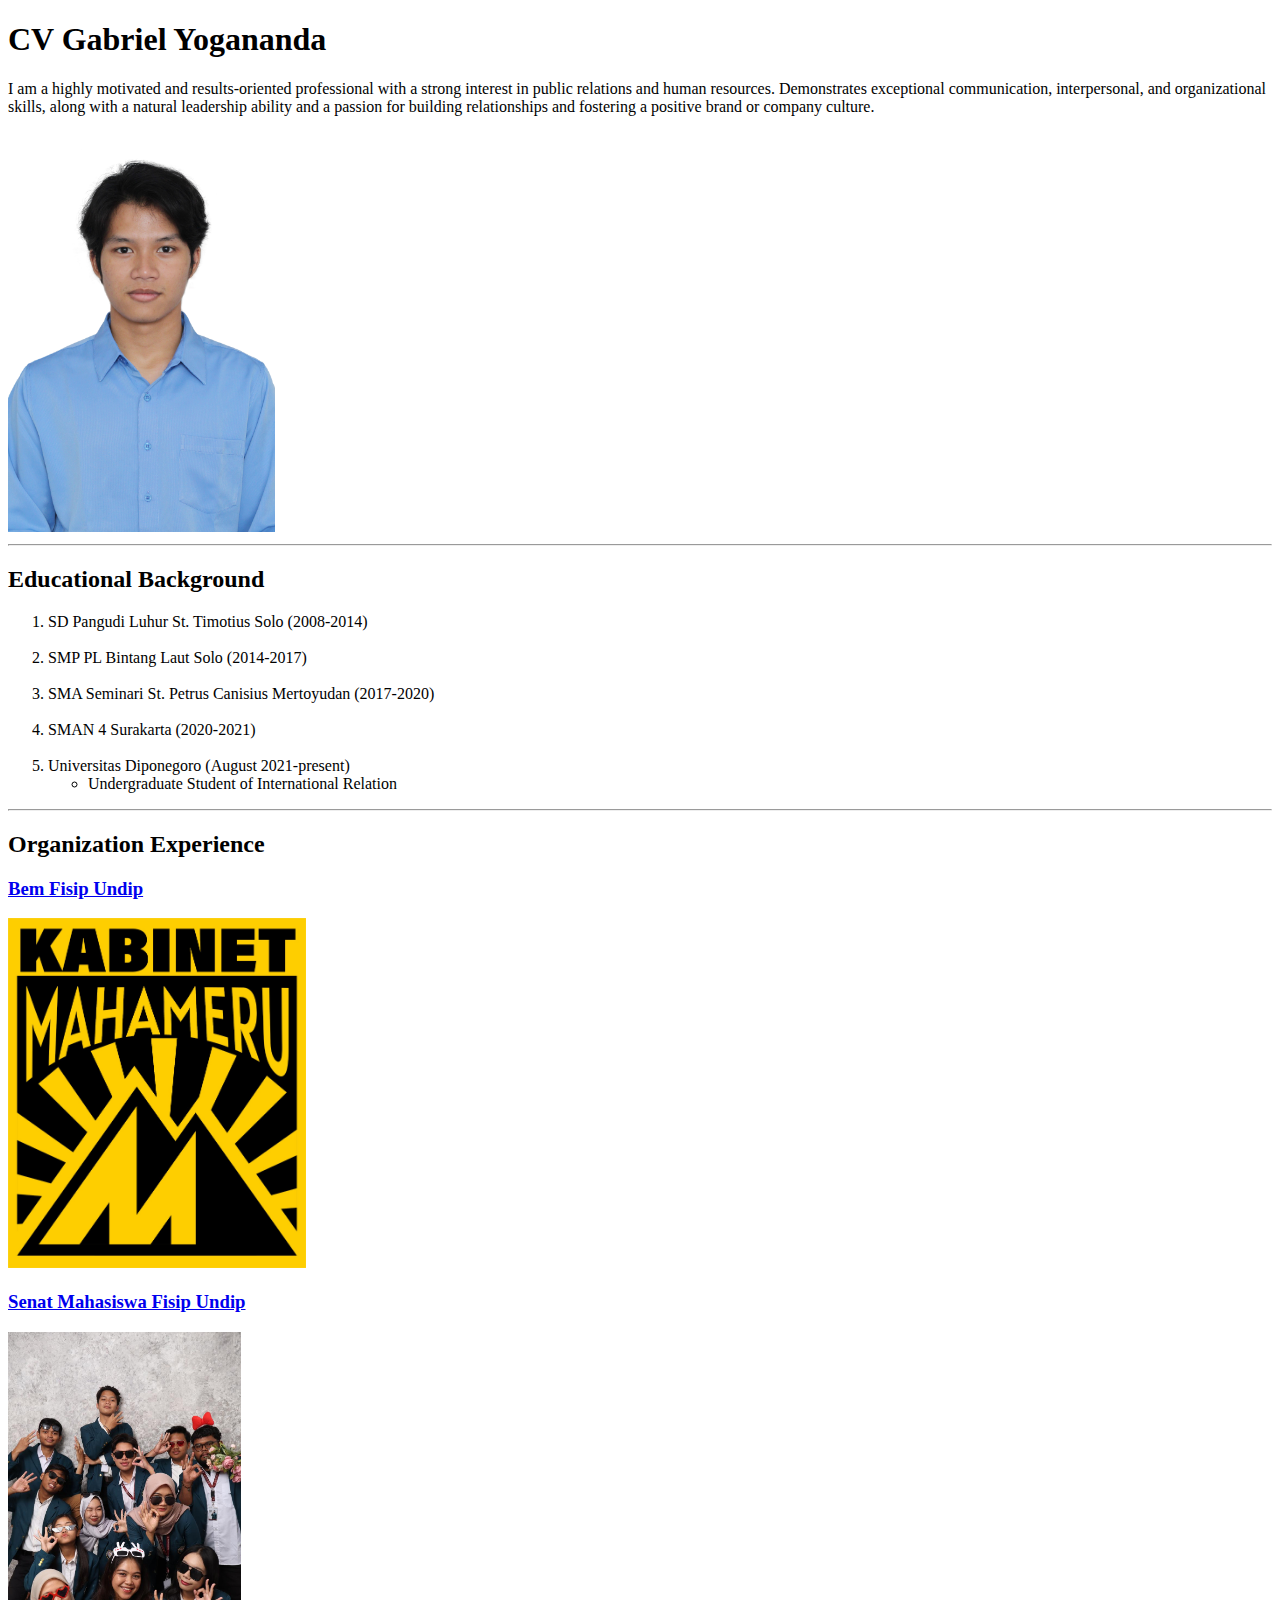
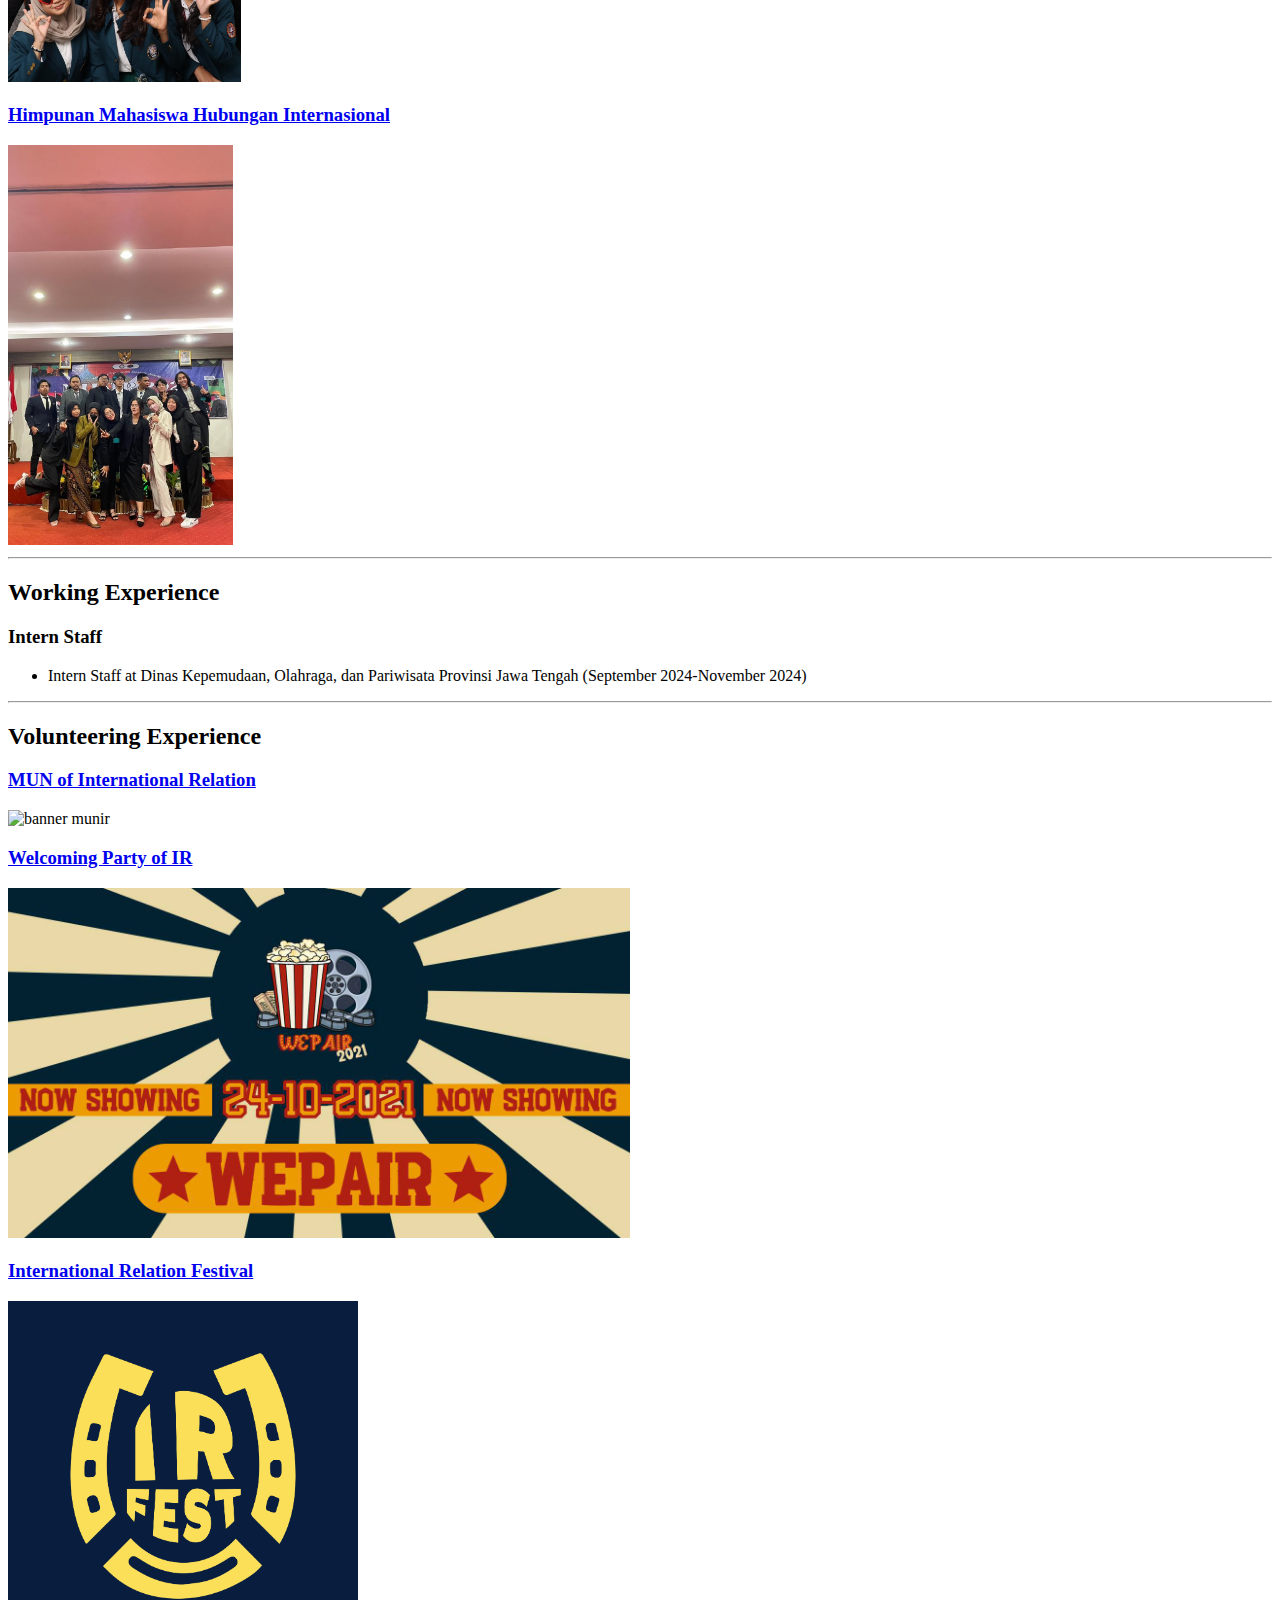
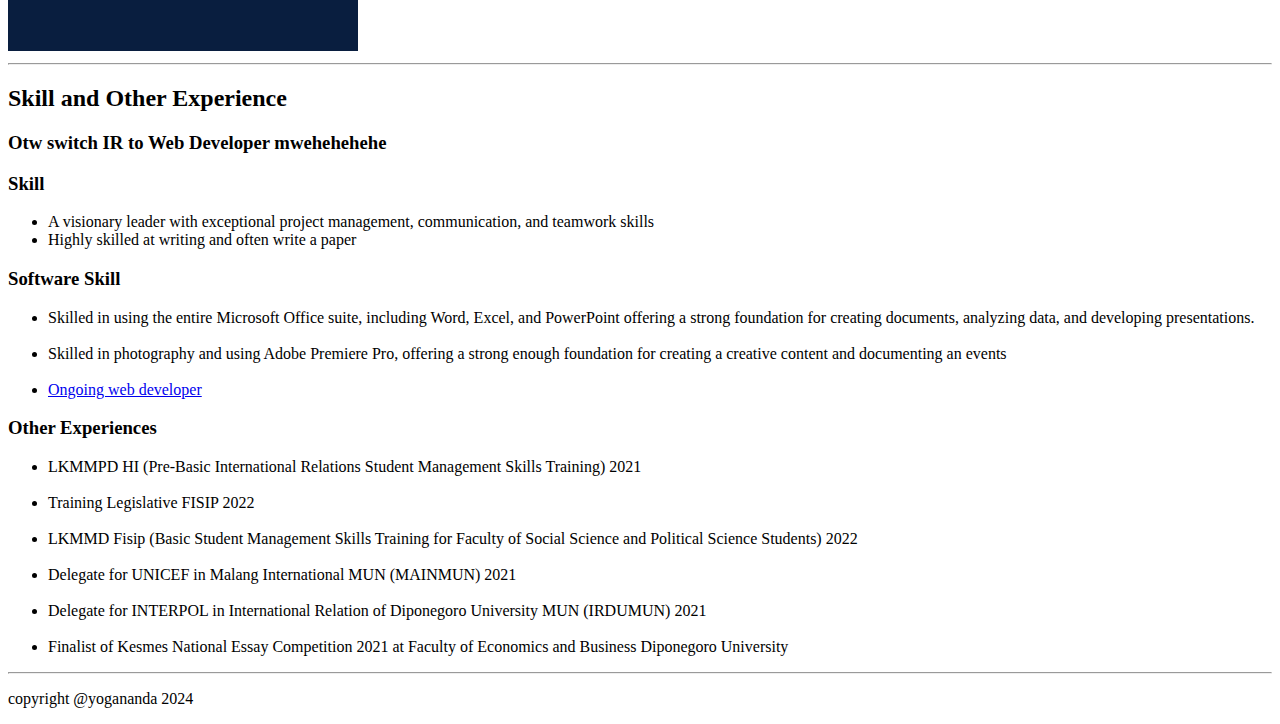
==== index.html @ d3e5f895 "Add files via upload" ====
<!DOCTYPE html>
<html lang="en">
<head>
    <meta charset="UTF-8">
    <meta name="viewport" content="width=device-width, initial-scale=1.0">
    <meta name="author" content="Yogananda">
    <title>Portofolio Yogananda</title>
</head>
<body>
    <h1>CV Gabriel Yogananda</h1>
        <p> I am a highly motivated and results-oriented professional with a strong interest in public relations and human resources. 
        Demonstrates exceptional communication, interpersonal, and organizational skills, 
        along with a natural leadership ability and a passion for building relationships and 
        fostering a positive brand or company culture.</p>   
        <img src="./Gambar/Gabriel Julian Yogananda.jpg" height="400" alt="foto diri yogananda"/>
    <hr />
    <h2>Educational Background</h2>
            <ol><li>SD Pangudi Luhur St. Timotius Solo (2008-2014)</li><br />
                <li>SMP PL Bintang Laut Solo (2014-2017)</li><br  />
                <li>SMA Seminari St. Petrus Canisius Mertoyudan (2017-2020)</li><br />
                <li>SMAN 4 Surakarta (2020-2021)</li><br />
                <li>Universitas Diponegoro (August 2021-present)
                    <ul><li>Undergraduate Student of International Relation</li>
                    </ul>
                </li>
            </ol>
    <hr />
    <h2>Organization Experience</h2>
        <a href="./Public/Bem.html"><h3>Bem Fisip Undip</h3></a> 
            <img src="./Gambar/bem mahameru.jpg" height="350" alt="foto logo kabinet mahameru" />
        <a href="./Public/Senat Fisip.html"><h3>Senat Mahasiswa Fisip Undip</h3></a> 
            <img src="./Gambar/senat 1.jpg" height="350" alt="foto anggota komisi 3 senat fisip undip periode 2023"/>
        <a href="./Public/HMHI.html"><h3>Himpunan Mahasiswa Hubungan Internasional</h3></a>  
            <img src="./Gambar/hima 1.jpg" height="400" alt="foto anggota psdm HMHI undip periode 2022"/>
    <hr />
    <h2>Working Experience</h2>
            <h3>Intern Staff</h3>
                <ul><li>Intern Staff at Dinas Kepemudaan, Olahraga, dan Pariwisata Provinsi Jawa Tengah (September 2024-November 2024)</li>
                </ul>
    <hr />
    <h2>Volunteering Experience</h2>
            <a href="./Public/Munir.html"><h3>MUN of International Relation</h3></a> 
                <img src="./Gambar/M U N I R 2022.png" height="300" alt="banner munir" />
            <a href="./Public/Wepair.html"><h3>Welcoming Party of IR</h3></a> 
                <img src="./Gambar/wepair.jpg" height="350" alt="logo wepair 2022" />
            <a href="./Public/Irfest.html"><h3>International Relation Festival</h3></a> 
             <img src="./Gambar/irfest.png" height="350" alt="logo irfest" />
    <hr />
    <h2>Skill and Other Experience</h2>
            <h3>Otw switch IR to Web Developer mwehehehehe</h3>
            <h3>Skill</h3>
                <ul><li>A visionary leader with exceptional project management, communication, and teamwork skills<br /></li>
                    <li>Highly skilled at writing and often write a paper<br /></li>
                </ul>
            <h3>Software Skill</h3>
                <ul><li>Skilled in using the entire Microsoft Office suite, including Word, Excel, and PowerPoint 
                    offering a strong foundation for creating documents, analyzing data, and developing presentations.</li><br />
                    <li>Skilled in photography and using Adobe Premiere Pro, offering a strong enough foundation for creating a creative content and documenting an events</li><br />
                    <li><a href="https://yoganandaaa.github.io/first-html/">Ongoing web developer</a></li>
                </ul>
            <h3>Other Experiences</h3>
                <ul><li>LKMMPD HI (Pre-Basic International Relations Student Management Skills Training) 2021</li><br />
                    <li>Training Legislative FISIP 2022</li><br />
                    <li>LKMMD Fisip (Basic Student Management Skills Training for Faculty of Social Science and Political Science Students) 2022</li><br />
                    <li>Delegate for UNICEF in Malang International MUN (MAINMUN) 2021</li><br />
                    <li>Delegate for INTERPOL in International Relation of Diponegoro University MUN (IRDUMUN) 2021</li><br />
                    <li>Finalist of Kesmes National Essay Competition 2021 at Faculty of Economics and Business Diponegoro University</li>
                </ul>
    <hr />
    <footer>
        <p>copyright @yogananda 2024</p>
    </footer>
</body>
</html>
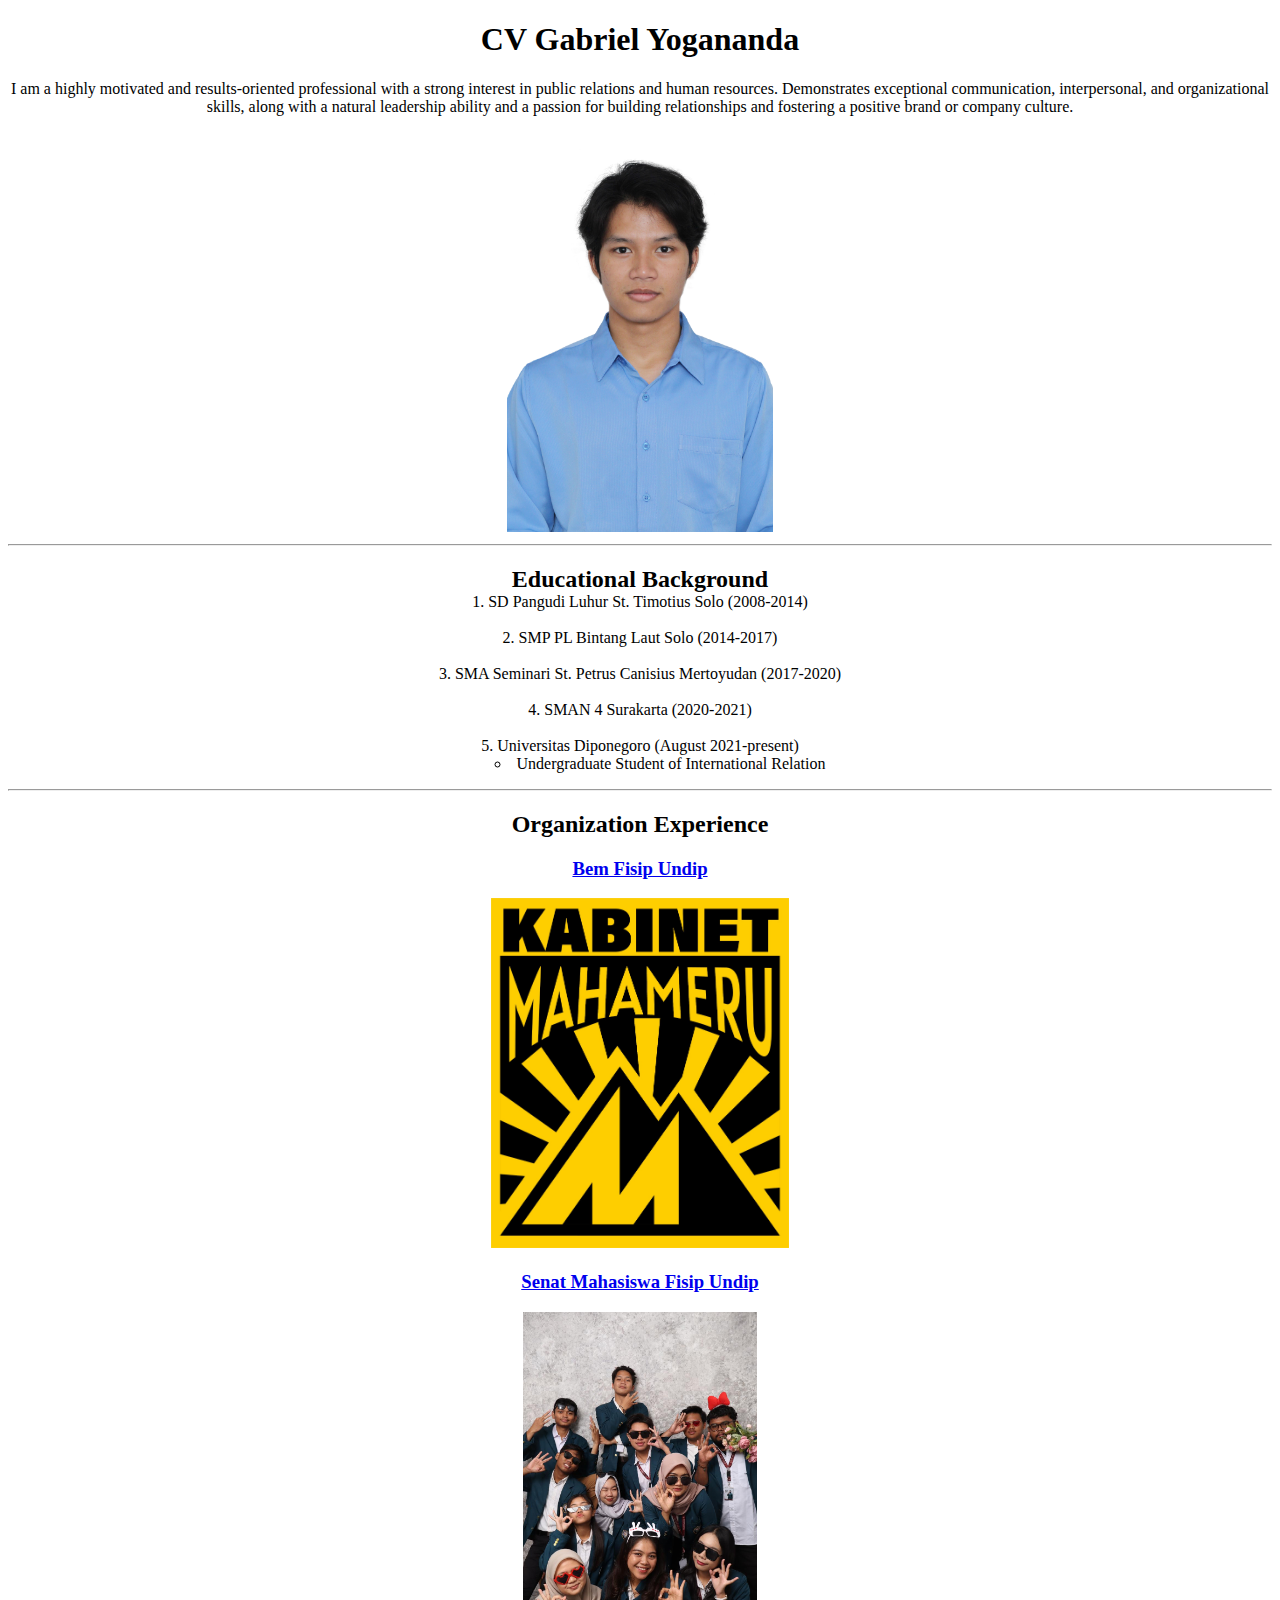
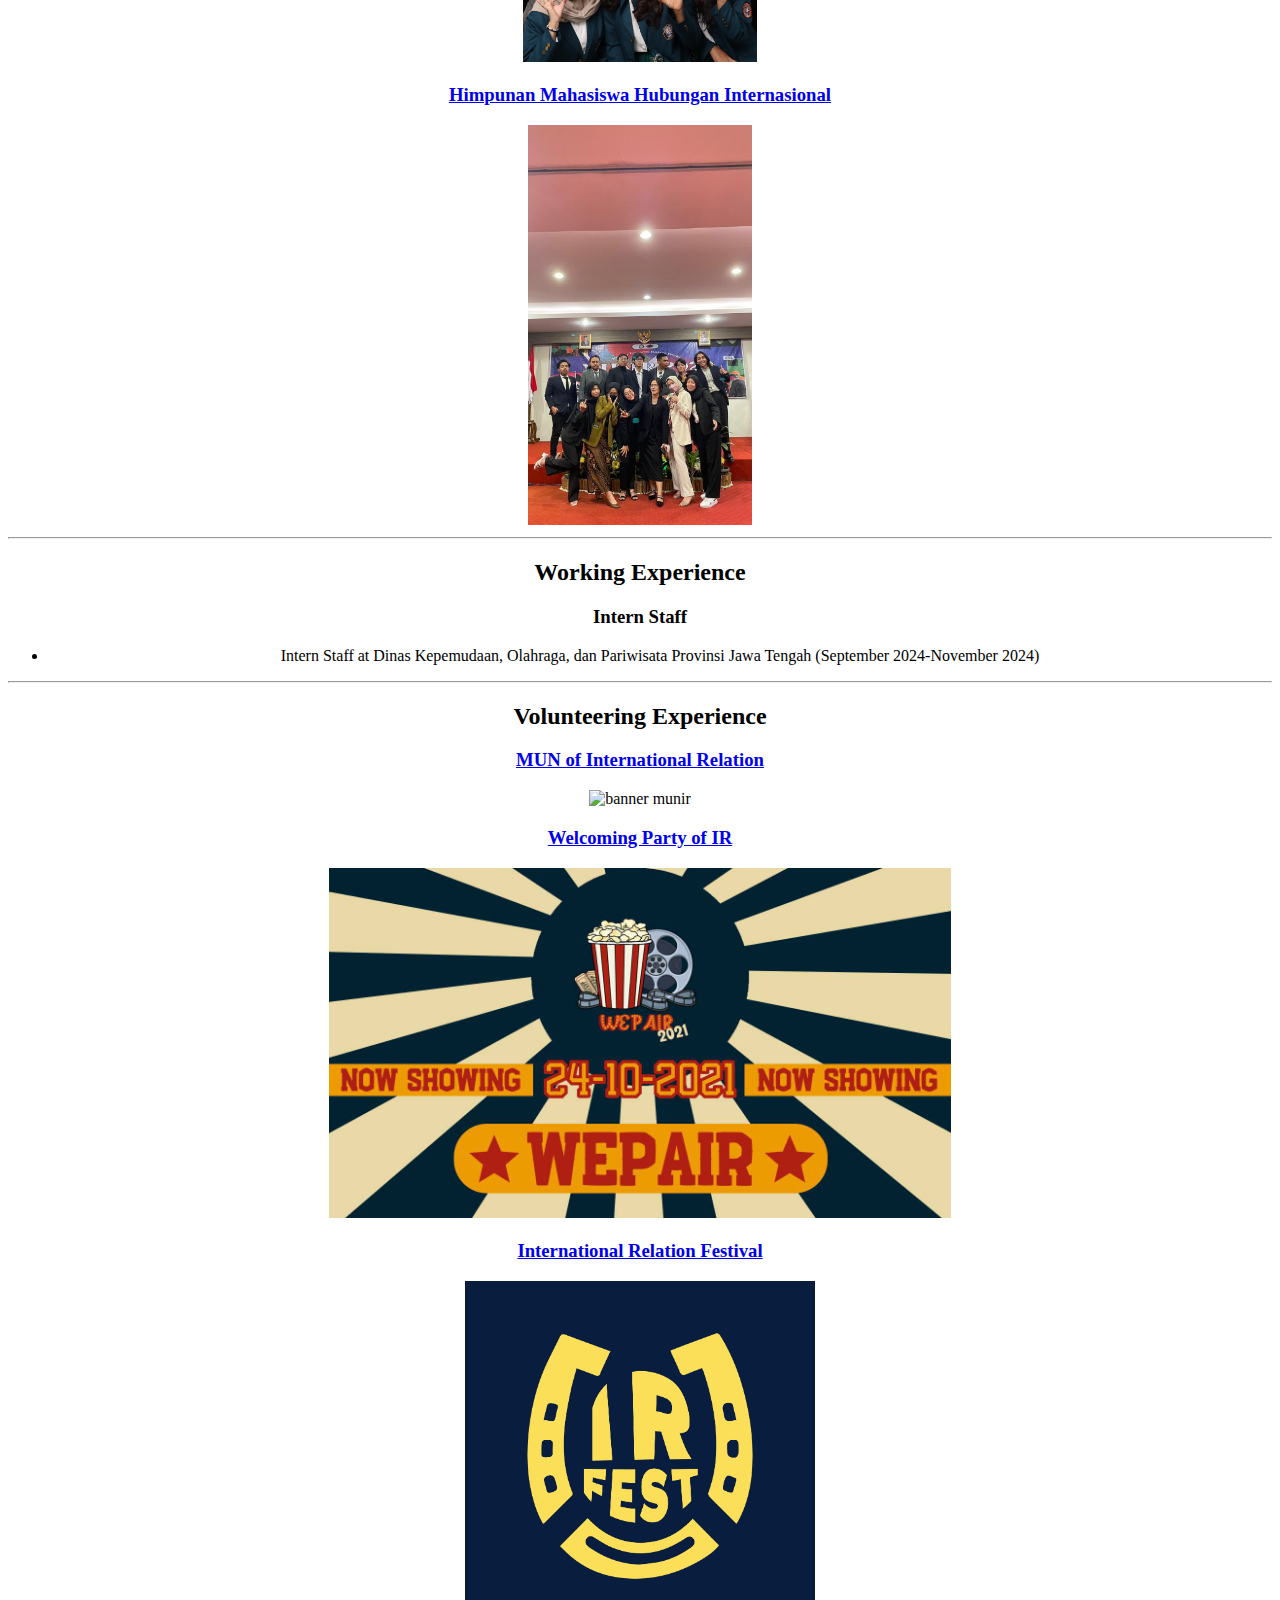
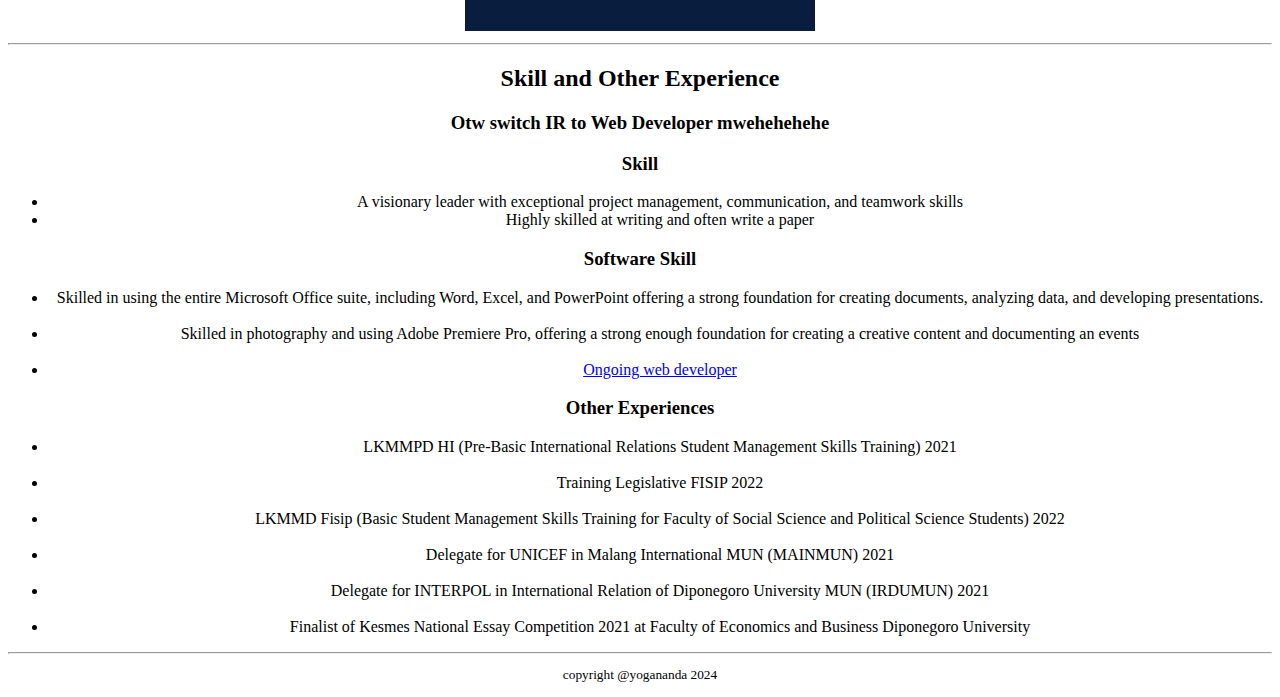
==== commit 79fd34b3: "Update index.html" ====
--- a/index.html
+++ b/index.html
@@ -4,6 +4,7 @@
     <meta charset="UTF-8">
     <meta name="viewport" content="width=device-width, initial-scale=1.0">
     <meta name="author" content="Yogananda">
+    <link rel="stylesheet" href="./style.css"/>
     <title>Portofolio Yogananda</title>
 </head>
 <body>
@@ -71,4 +72,4 @@
         <p>copyright @yogananda 2024</p>
     </footer>
 </body>
-</html>+</html>
--- a/style.css
+++ b/style.css
@@ -0,0 +1,13 @@
+ol {
+    margin-left: -40px;
+    margin-top: -20px;
+    list-style-position: inside;
+  }
+
+* {
+    text-align: center;
+}
+
+footer {
+  font-size: smaller;
+}